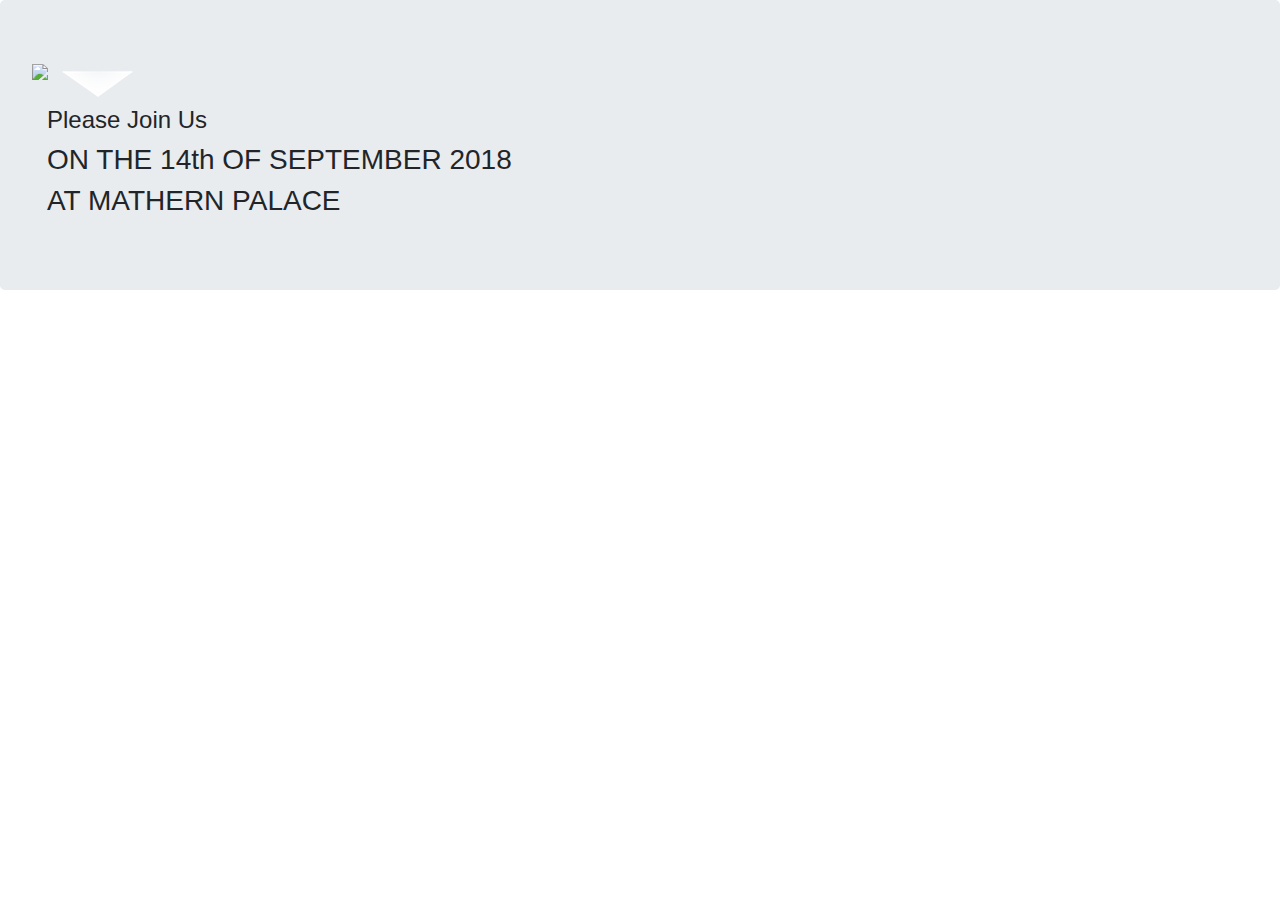
==== index.html @ 2d074dc1 "Update index.html" ====
<DOCTYPE! html>
<html>
	<head>
		<meta name="viewport" content="width=device-width, initial-scale=1.0">
		<link rel="stylesheet" href="style.css">
		<link href="https://fonts.googleapis.com/css?family=Mr+Bedfort|Poiret+One" rel="stylesheet">
		<link data-require="bootstrap-css@*" data-semver="4.0.0-alpha.4" rel="stylesheet" href="https://maxcdn.bootstrapcdn.com/bootstrap/4.0.0-alpha.4/css/bootstrap.min.css" />
		<link rel="stylesheet" media="screen and (max-device-width: 600px)" href="mobile.css" />
	</head>

	<body>


<!-- LANDING -->
	<div class="jumbotron main">
		<div class="container-fluid">
			
			<div class="row first">
			
				<img src="webtext2.png"/>

				<div class="arrow"> <img src="website2"/></div>

			</div>


<!-- SECOND TEXT -->
			<div class="row second">

				<div class="col-md-12 firstmiddle">
				<h4> Please Join Us</h4>
				
				
				<h3>ON THE 14th OF SEPTEMBER 2018</h3>
				

				
				<h3>AT MATHERN PALACE</h3>
				</div>
			
			</div>
		</div>

	</body>

</html>
---- mobile.css ----
.main img {
	margin-left: 0;
	margin-right: 0;
	width: 100%;
}

.firstmiddle h4 {
	color: white;
	font-family: 'Poiret One';
	text-align: center;
	font-size: 50px;
}

.firstmiddle h3 {
	color: white;
	font-family: 'Poiret One';
	text-align: center;
	font-size: 50px;
}

.firstmiddle h3 {
	color: white;
	font-family: 'Poiret One';
	text-align: center;
	font-size: 50px;
}
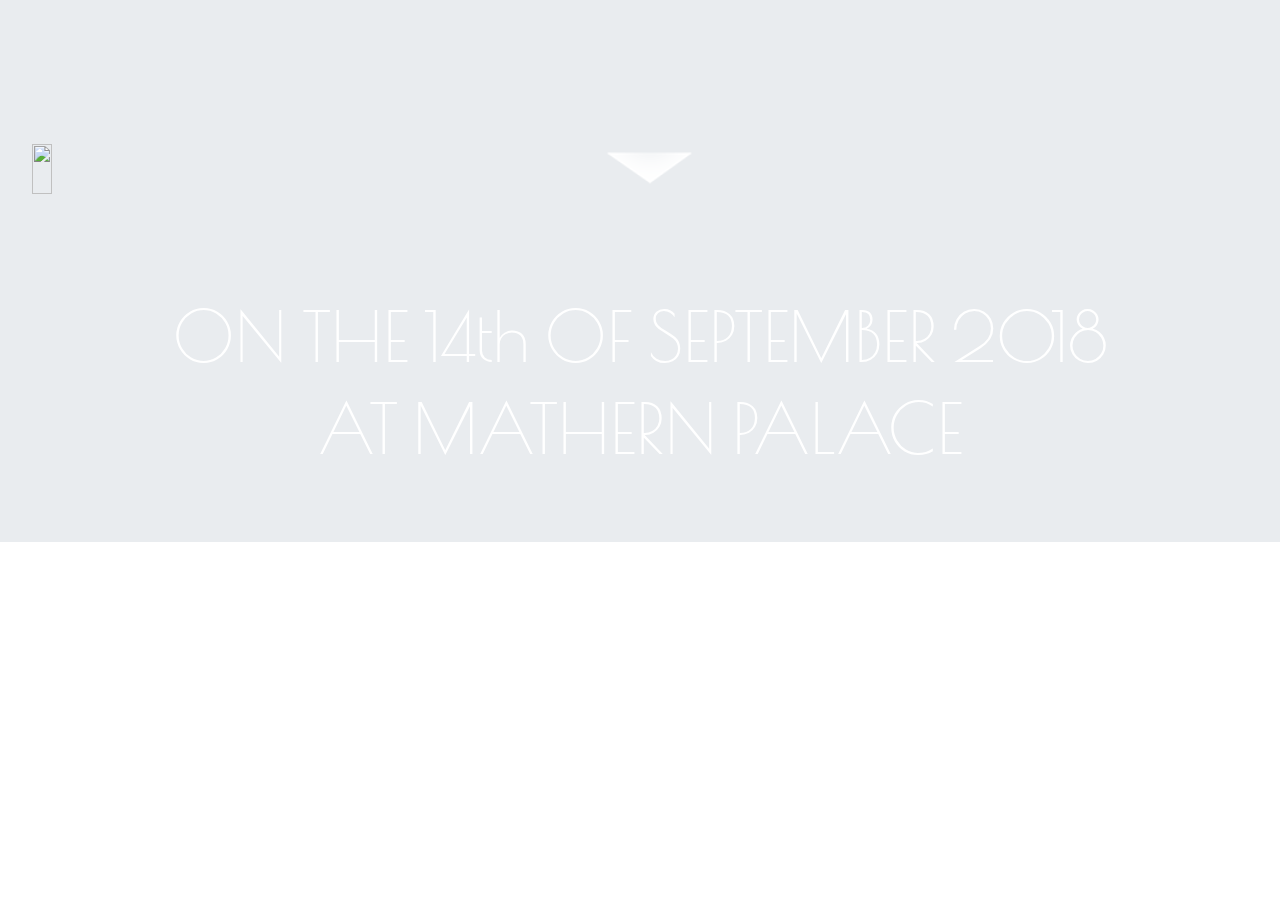
==== commit 105f67e4: "Update index.html" ====
--- a/index.html
+++ b/index.html
@@ -17,7 +17,7 @@
 			
 			<div class="row first">
 			
-				<img src="webtext2.png"/>
+				<div class="headimg"><img src="webtext4.png"/></div>
 
 				<div class="arrow"> <img src="website2"/></div>
 
@@ -28,7 +28,7 @@
 			<div class="row second">
 
 				<div class="col-md-12 firstmiddle">
-				<h4> Please Join Us</h4>
+				<!-- <h4> Please Join Us</h4> -->
 				
 				
 				<h3>ON THE 14th OF SEPTEMBER 2018</h3>
--- a/style.css
+++ b/style.css
@@ -0,0 +1,60 @@
+/* GENERAL */
+.jumbotron {
+	margin:0 !important; border-radius:0 !important;
+}
+
+/* LANDING */
+.main {
+	background-image: url("bg2.jpg");
+	background-size: cover;
+	background-repeat: no-repeat;
+	height: auto;
+}
+
+.arrow {
+	margin: auto;
+	width: 120px;
+}
+
+.main img {
+	margin-left: 0;
+	margin-right: 0;
+}
+
+.first {
+	margin-top: 80px;
+}
+
+.firstmiddle h4 {
+	color: white;
+	font-family: 'Mr Bedfort';
+	text-align: justify;
+	text-align: center;
+	font-size: 60px;
+	margin-bottom: 30px;
+}
+
+.firstmiddle h3 {
+	color: white;
+	font-family: 'Poiret One';
+	text-align: justify;
+	text-align: center;
+	font-size: 70px;
+}
+
+.firstmiddle h3 {
+	color: white;
+	font-family: 'Poiret One';
+	text-align: justify;
+	text-align: center;
+	font-size: 70px;
+}
+
+.main img {
+	width: 100%;
+}
+
+.second {
+	margin-top: 100px;
+
+}
--- a/mobile.css
+++ b/mobile.css
@@ -1,12 +1,21 @@
+.first {
+	margin-top: 0px;
+}
+
 .main img {
 	margin-left: 0;
 	margin-right: 0;
 	width: 100%;
 }
 
+.arrow {
+	margin: auto;
+	width: 55px;
+}
+
 .firstmiddle h4 {
 	color: white;
-	font-family: 'Poiret One';
+	font-family: 'Mr Bedfort';
 	text-align: center;
 	font-size: 50px;
 }
@@ -15,12 +24,12 @@
 	color: white;
 	font-family: 'Poiret One';
 	text-align: center;
-	font-size: 50px;
+	font-size: 40px;
 }
 
 .firstmiddle h3 {
 	color: white;
 	font-family: 'Poiret One';
 	text-align: center;
-	font-size: 50px;
+	font-size: 40px;
 }
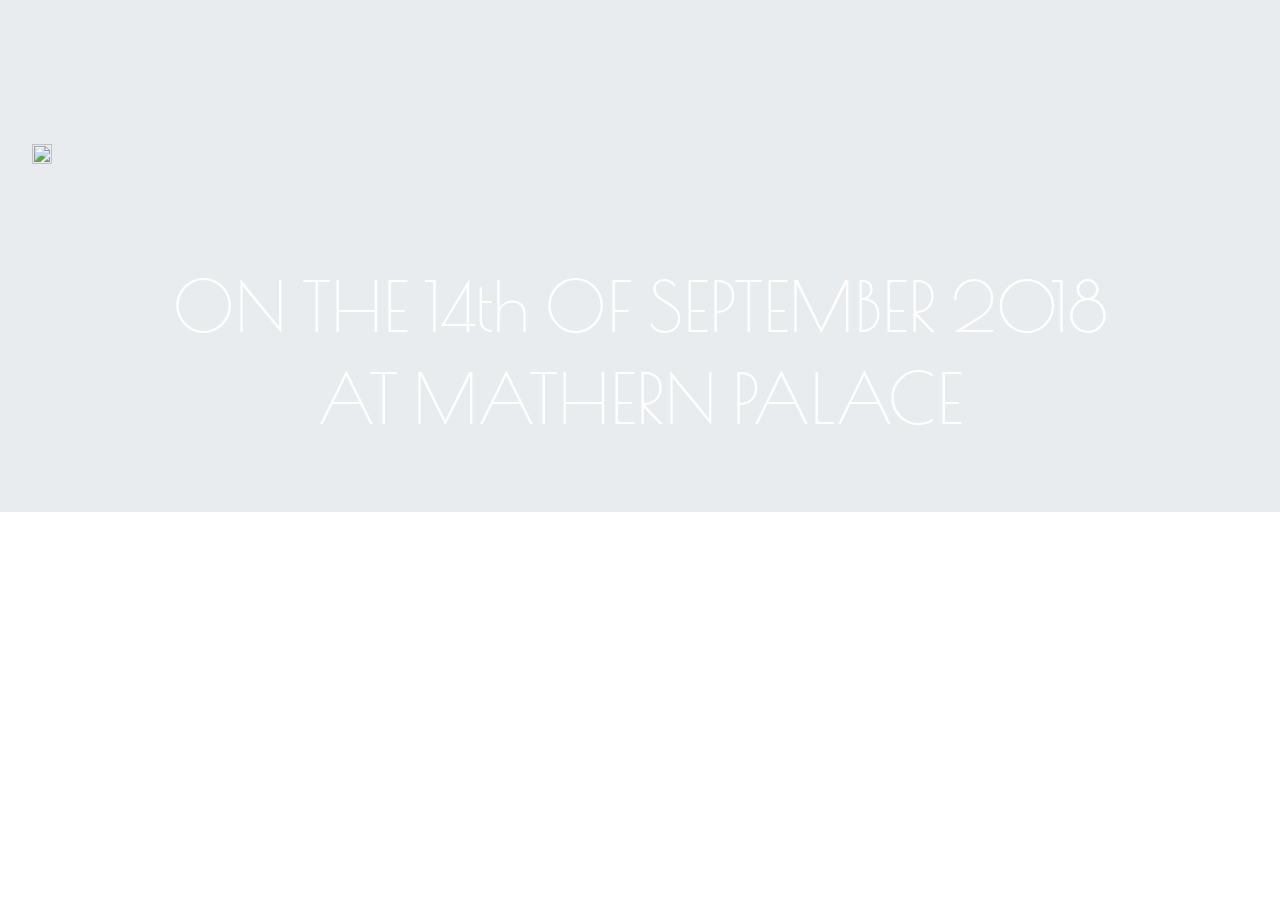
==== commit ffa55c7c: "Update index.html" ====
--- a/index.html
+++ b/index.html
@@ -17,9 +17,7 @@
 			
 			<div class="row first">
 			
-				<div class="headimg"><img src="webtext4.png"/></div>
-
-				<div class="arrow"> <img src="website2"/></div>
+				<div class="headimg"><img src="img/new_web_txt.png"/></div>
 
 			</div>
 
@@ -28,13 +26,7 @@
 			<div class="row second">
 
 				<div class="col-md-12 firstmiddle">
-				<!-- <h4> Please Join Us</h4> -->
-				
-				
 				<h3>ON THE 14th OF SEPTEMBER 2018</h3>
-				
-
-				
 				<h3>AT MATHERN PALACE</h3>
 				</div>
 			
--- a/mobile.css
+++ b/mobile.css
@@ -6,6 +6,11 @@
 	margin-left: 0;
 	margin-right: 0;
 	width: 100%;
+}
+
+.headimg {
+	margin-top: 50px;
+	width: 75%;
 }
 
 .arrow {
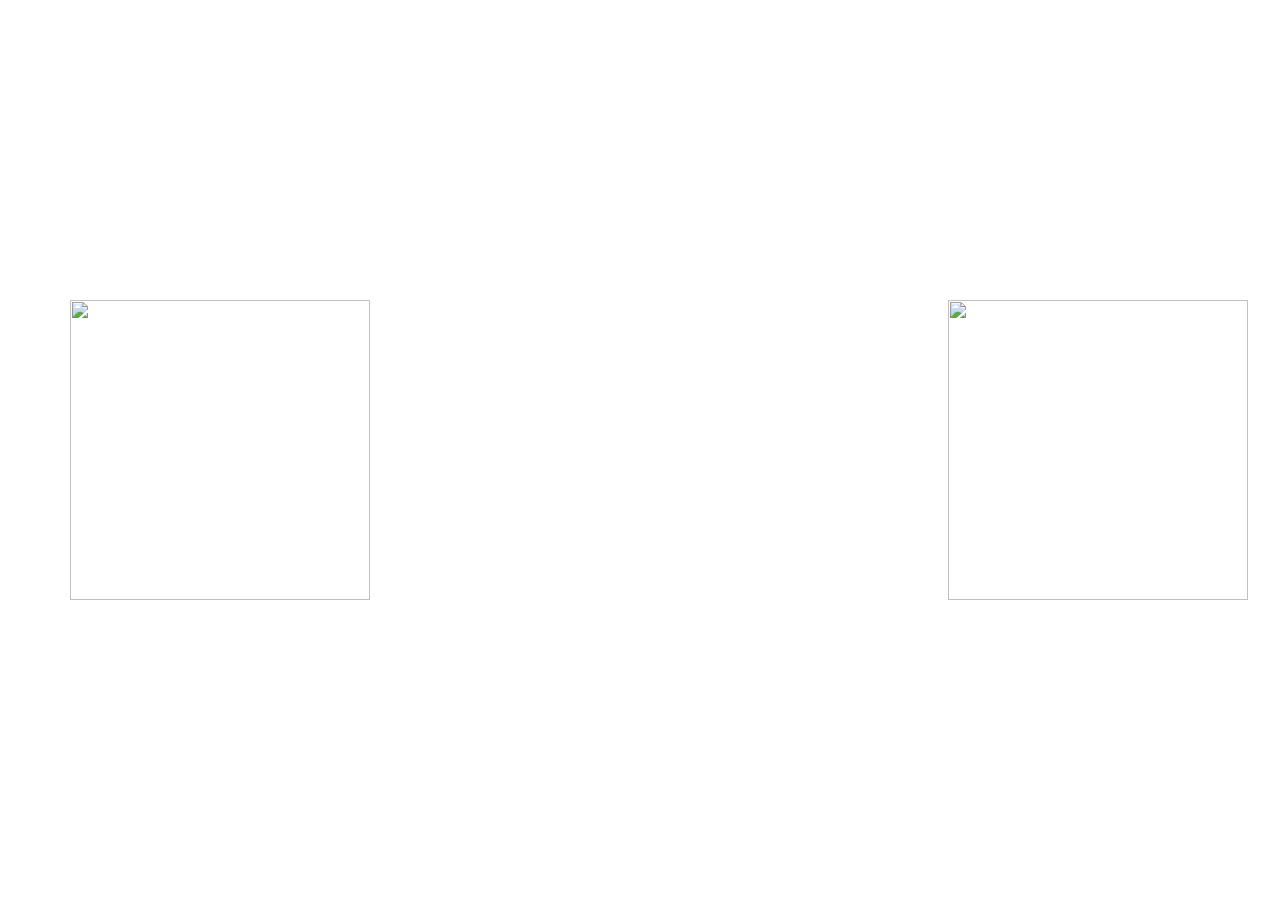
==== commit a152d069: "Add files via upload" ====
--- a/index.html
+++ b/index.html
@@ -1,38 +1,38 @@
 <DOCTYPE! html>
 <html>
 	<head>
+	<title>Rio & Steve are Getting Married</title>
 		<meta name="viewport" content="width=device-width, initial-scale=1.0">
+		<link href="https://fonts.googleapis.com/css?family=Amatic+SC" rel="stylesheet">
+		<link href="https://maxcdn.bootstrapcdn.com/bootstrap/3.3.7/css/bootstrap.min.css" rel="stylesheet" integrity="sha384-BVYiiSIFeK1dGmJRAkycuHAHRg32OmUcww7on3RYdg4Va+PmSTsz/K68vbdEjh4u" crossorigin="anonymous">
 		<link rel="stylesheet" href="style.css">
-		<link href="https://fonts.googleapis.com/css?family=Mr+Bedfort|Poiret+One" rel="stylesheet">
-		<link data-require="bootstrap-css@*" data-semver="4.0.0-alpha.4" rel="stylesheet" href="https://maxcdn.bootstrapcdn.com/bootstrap/4.0.0-alpha.4/css/bootstrap.min.css" />
-		<link rel="stylesheet" media="screen and (max-device-width: 600px)" href="mobile.css" />
 	</head>
 
 	<body>
+<!--        HEADING        -->
+		<div class="container">
+			<div class="row">
+				<div class="col-md-12 heading">
+					<h1>We Would Love For You To Join Us</h1>
+				</div>
+			</div>
+			<div class="row">
+				<div class="col-md-3 heading">
+					<img src="img/jar.png"/>
+				</div>
+				<div class="col-md-6 heading">
+					<h2>Rio & Steve are Getting Married</h2>
+					<h2>on the 14th of September 2018</h2>
+					<h2>at Mathern Palace, Chepstow</h2>
+				</div>
+				<div class="col-md-3 heading">
+					<img src="img/jar.png" id="sec_img"/>
+				</div>
+			</div>
+		</div>
 
-
-<!-- LANDING -->
-	<div class="jumbotron main">
-		<div class="container-fluid">
-			
-			<div class="row first">
-			
-				<div class="headimg"><img src="img/new_web_txt.png"/></div>
-
-			</div>
-
-
-<!-- SECOND TEXT -->
-			<div class="row second">
-
-				<div class="col-md-12 firstmiddle">
-				<h3>ON THE 14th OF SEPTEMBER 2018</h3>
-				<h3>AT MATHERN PALACE</h3>
-				</div>
-			
-			</div>
 		</div>
 
 	</body>
 
-</html>
+</html>--- a/style.css
+++ b/style.css
@@ -1,60 +1,40 @@
-/* GENERAL */
-.jumbotron {
-	margin:0 !important; border-radius:0 !important;
-}
+/*        GENERAL        */
+body {
+  background-image: url("img/background_uno.jpg"); }
 
-/* LANDING */
-.main {
-	background-image: url("bg2.jpg");
-	background-size: cover;
-	background-repeat: no-repeat;
-	height: auto;
-}
+@font-face {
+  font-family: headingFont;
+  src: url(Nightingale.otf); }
+/*        HEADING        */
+.heading {
+  margin-top: 3rem; }
+  .heading h1 {
+    font-family: headingFont;
+    font-size: 8rem;
+    line-height: 14rem;
+    color: white;
+    text-align: center; }
+  .heading h2 {
+    font-family: 'Amatic SC', cursive;
+    color: white;
+    font-size: 5rem;
+    text-align: center; }
+  .heading img {
+    width: 30rem;
+    margin-top: -7rem; }
 
-.arrow {
-	margin: auto;
-	width: 120px;
-}
+/*        MEDIA QUERIES        */
+@media screen and (max-width: 700px) {
+  .heading h1 {
+    font-size: 4rem;
+    line-height: 7rem; }
+  .heading h2 {
+    font-size: 4rem;
+    text-align: center; }
+  .heading img {
+    display: block;
+    margin: auto; }
+  .heading #sec_img {
+    display: none; } }
 
-.main img {
-	margin-left: 0;
-	margin-right: 0;
-}
-
-.first {
-	margin-top: 80px;
-}
-
-.firstmiddle h4 {
-	color: white;
-	font-family: 'Mr Bedfort';
-	text-align: justify;
-	text-align: center;
-	font-size: 60px;
-	margin-bottom: 30px;
-}
-
-.firstmiddle h3 {
-	color: white;
-	font-family: 'Poiret One';
-	text-align: justify;
-	text-align: center;
-	font-size: 70px;
-}
-
-.firstmiddle h3 {
-	color: white;
-	font-family: 'Poiret One';
-	text-align: justify;
-	text-align: center;
-	font-size: 70px;
-}
-
-.main img {
-	width: 100%;
-}
-
-.second {
-	margin-top: 100px;
-
-}
+/*# sourceMappingURL=style.css.map */
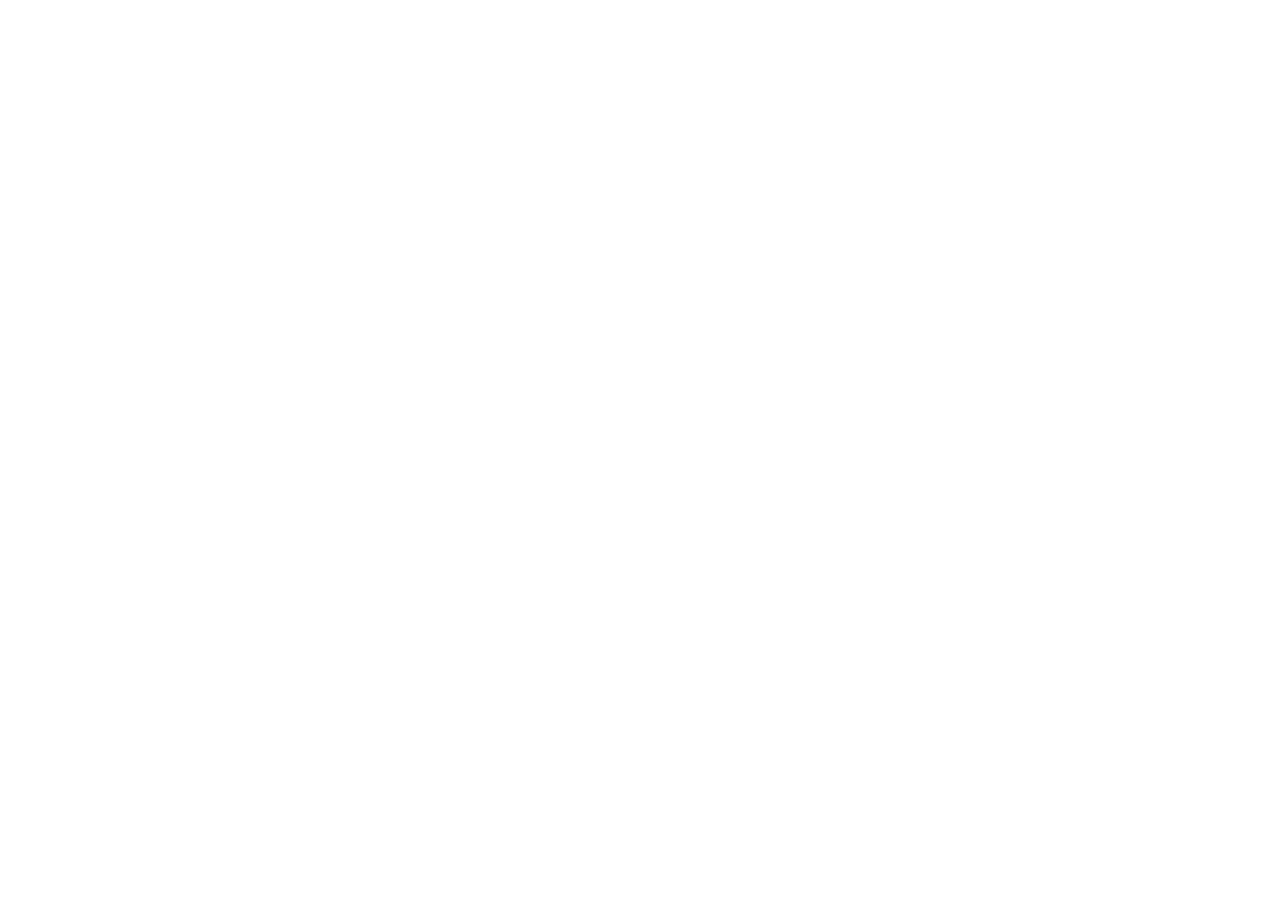
==== commit f5cb1fca: "Update index.html" ====
--- a/index.html
+++ b/index.html
@@ -18,7 +18,7 @@
 			</div>
 			<div class="row">
 				<div class="col-md-3 heading">
-					<img src="img/jar.png"/>
+					<img src="jar.png"/>
 				</div>
 				<div class="col-md-6 heading">
 					<h2>Rio & Steve are Getting Married</h2>
@@ -26,7 +26,7 @@
 					<h2>at Mathern Palace, Chepstow</h2>
 				</div>
 				<div class="col-md-3 heading">
-					<img src="img/jar.png" id="sec_img"/>
+					<img src="jar.png" id="sec_img"/>
 				</div>
 			</div>
 		</div>
@@ -35,4 +35,4 @@
 
 	</body>
 
-</html>+</html>
--- a/style.css
+++ b/style.css
@@ -1,6 +1,6 @@
 /*        GENERAL        */
 body {
-  background-image: url("img/background_uno.jpg"); }
+  background-image: url("background_uno.jpg"); }
 
 @font-face {
   font-family: headingFont;
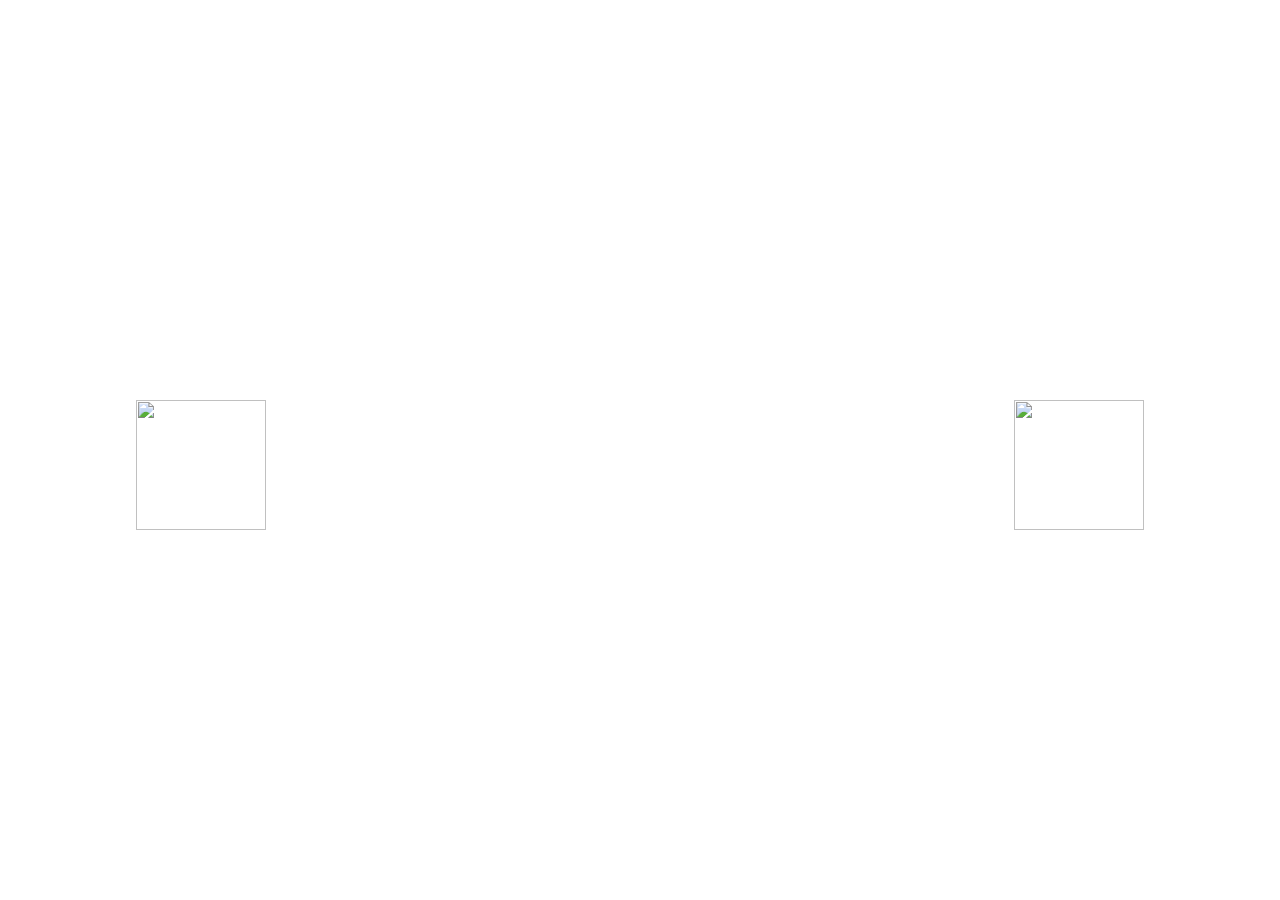
==== commit e3f92e1e: "Add files via upload" ====
--- a/index.html
+++ b/index.html
@@ -18,7 +18,7 @@
 			</div>
 			<div class="row">
 				<div class="col-md-3 heading">
-					<img src="jar.png"/>
+					<img src="img/jarCmp.png"/>
 				</div>
 				<div class="col-md-6 heading">
 					<h2>Rio & Steve are Getting Married</h2>
@@ -26,7 +26,7 @@
 					<h2>at Mathern Palace, Chepstow</h2>
 				</div>
 				<div class="col-md-3 heading">
-					<img src="jar.png" id="sec_img"/>
+					<img src="img/jarCmp.png" id="sec_img"/>
 				</div>
 			</div>
 		</div>
@@ -35,4 +35,4 @@
 
 	</body>
 
-</html>
+</html>--- a/style.css
+++ b/style.css
@@ -1,13 +1,15 @@
 /*        GENERAL        */
 body {
-  background-image: url("background_uno.jpg"); }
+  background-image: url("img/bg1.jpg");
+  background-repeat: no-repeat;
+  background-size: cover; }
 
 @font-face {
   font-family: headingFont;
   src: url(Nightingale.otf); }
 /*        HEADING        */
 .heading {
-  margin-top: 3rem; }
+  margin: 3rem 0; }
   .heading h1 {
     font-family: headingFont;
     font-size: 8rem;
@@ -20,8 +22,10 @@
     font-size: 5rem;
     text-align: center; }
   .heading img {
-    width: 30rem;
-    margin-top: -7rem; }
+    width: 13rem;
+    margin-top: -7rem;
+    display: block;
+    margin: auto; }
 
 /*        MEDIA QUERIES        */
 @media screen and (max-width: 700px) {
@@ -32,8 +36,7 @@
     font-size: 4rem;
     text-align: center; }
   .heading img {
-    display: block;
-    margin: auto; }
+    margin-top: 0rem; }
   .heading #sec_img {
     display: none; } }
 
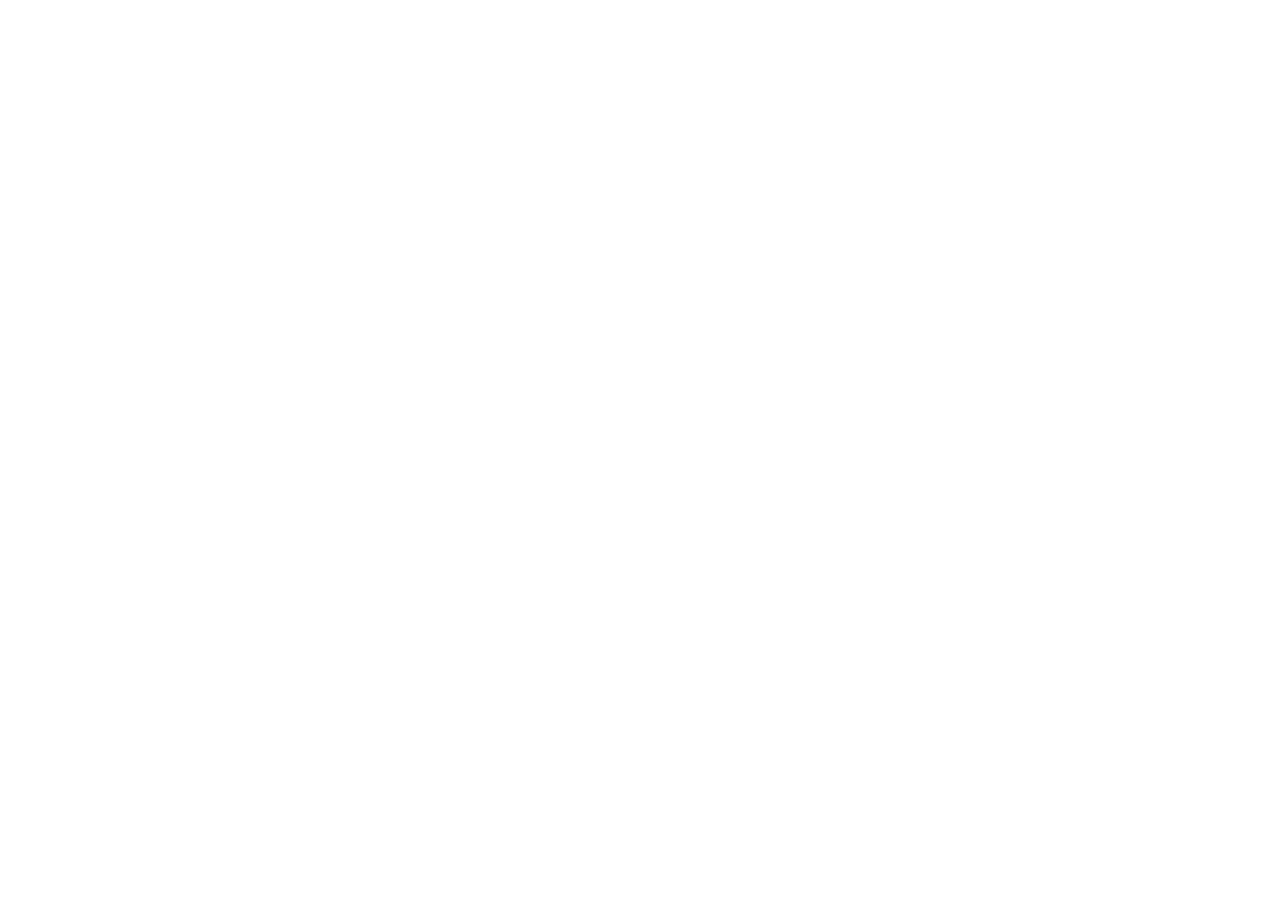
==== commit 325965f2: "Update index.html" ====
--- a/index.html
+++ b/index.html
@@ -18,7 +18,7 @@
 			</div>
 			<div class="row">
 				<div class="col-md-3 heading">
-					<img src="img/jarCmp.png"/>
+					<img src="jarCmp.png"/>
 				</div>
 				<div class="col-md-6 heading">
 					<h2>Rio & Steve are Getting Married</h2>
@@ -26,7 +26,7 @@
 					<h2>at Mathern Palace, Chepstow</h2>
 				</div>
 				<div class="col-md-3 heading">
-					<img src="img/jarCmp.png" id="sec_img"/>
+					<img src="jarCmp.png" id="sec_img"/>
 				</div>
 			</div>
 		</div>
@@ -35,4 +35,4 @@
 
 	</body>
 
-</html>+</html>
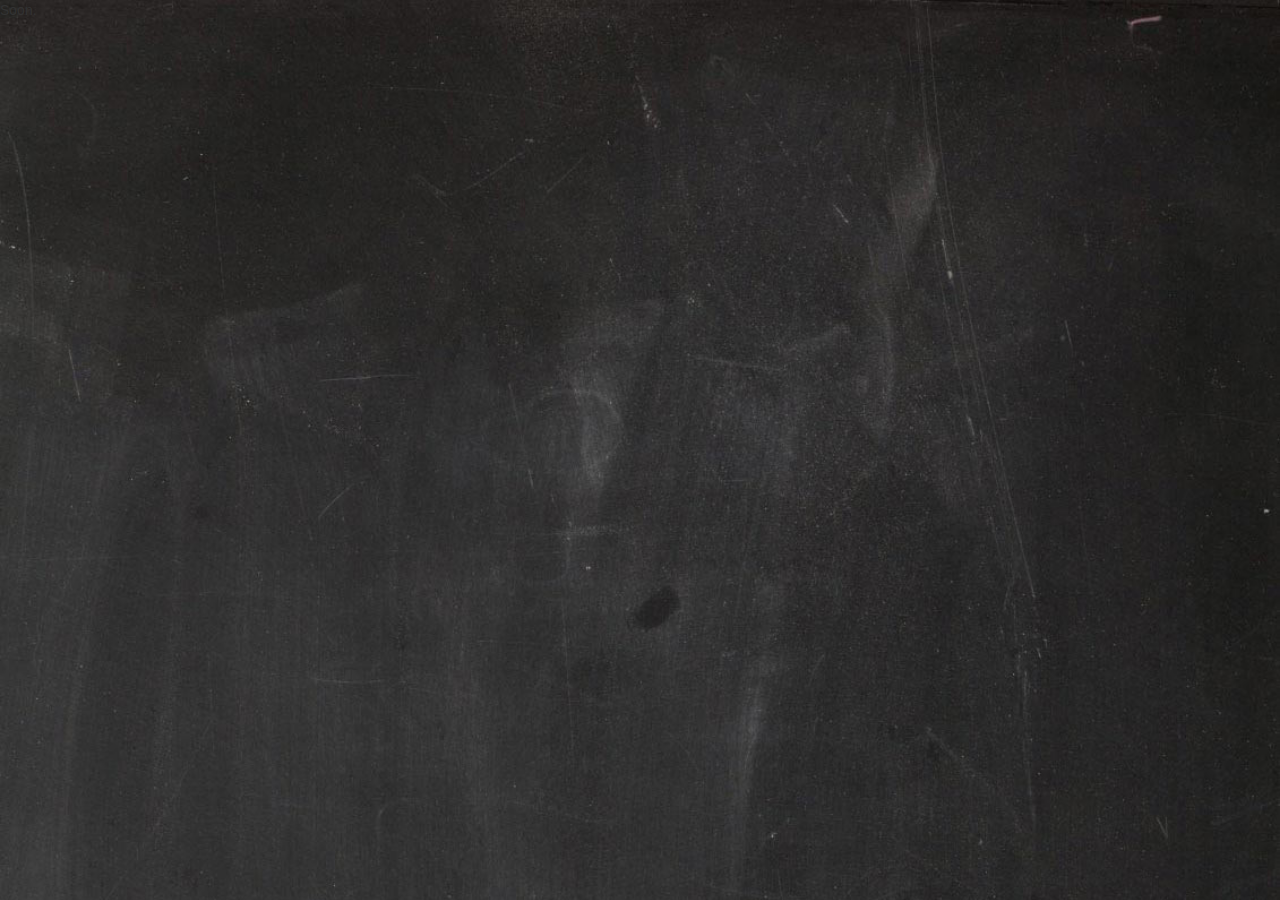
==== commit f3c7a994: "Update index.html" ====
--- a/index.html
+++ b/index.html
@@ -10,28 +10,7 @@
 
 	<body>
 <!--        HEADING        -->
-		<div class="container">
-			<div class="row">
-				<div class="col-md-12 heading">
-					<h1>We Would Love For You To Join Us</h1>
-				</div>
-			</div>
-			<div class="row">
-				<div class="col-md-3 heading">
-					<img src="jarCmp.png"/>
-				</div>
-				<div class="col-md-6 heading">
-					<h2>Rio & Steve are Getting Married</h2>
-					<h2>on the 14th of September 2018</h2>
-					<h2>at Mathern Palace, Chepstow</h2>
-				</div>
-				<div class="col-md-3 heading">
-					<img src="jarCmp.png" id="sec_img"/>
-				</div>
-			</div>
-		</div>
-
-		</div>
+	Soon.
 
 	</body>
 
--- a/style.css
+++ b/style.css
@@ -1,6 +1,6 @@
 /*        GENERAL        */
 body {
-  background-image: url("img/bg1.jpg");
+  background-image: url("bg1.jpg");
   background-repeat: no-repeat;
   background-size: cover; }
 
@@ -16,6 +16,8 @@
     line-height: 14rem;
     color: white;
     text-align: center; }
+  .heading #mobileHeading {
+    display: none; }
   .heading h2 {
     font-family: 'Amatic SC', cursive;
     color: white;
@@ -27,17 +29,40 @@
     display: block;
     margin: auto; }
 
+.nav ul {
+  list-style: none;
+  text-align: center;
+  padding: 0; }
+.nav li {
+  display: inline-block;
+  margin: 0 2rem; }
+.nav a {
+  color: white;
+  font-family: 'Amatic SC', cursive;
+  color: white;
+  font-size: 5rem; }
+
 /*        MEDIA QUERIES        */
 @media screen and (max-width: 700px) {
   .heading h1 {
     font-size: 4rem;
-    line-height: 7rem; }
+    line-height: 7rem;
+    display: none; }
+  .heading #mobileHeading {
+    display: block;
+    width: 100%; }
   .heading h2 {
     font-size: 4rem;
     text-align: center; }
   .heading img {
     margin-top: 0rem; }
   .heading #sec_img {
+    display: none; }
+
+  .nav li {
+    display: block; } }
+@media screen and (max-width: 990px) {
+  #sec_img {
     display: none; } }
 
 /*# sourceMappingURL=style.css.map */
